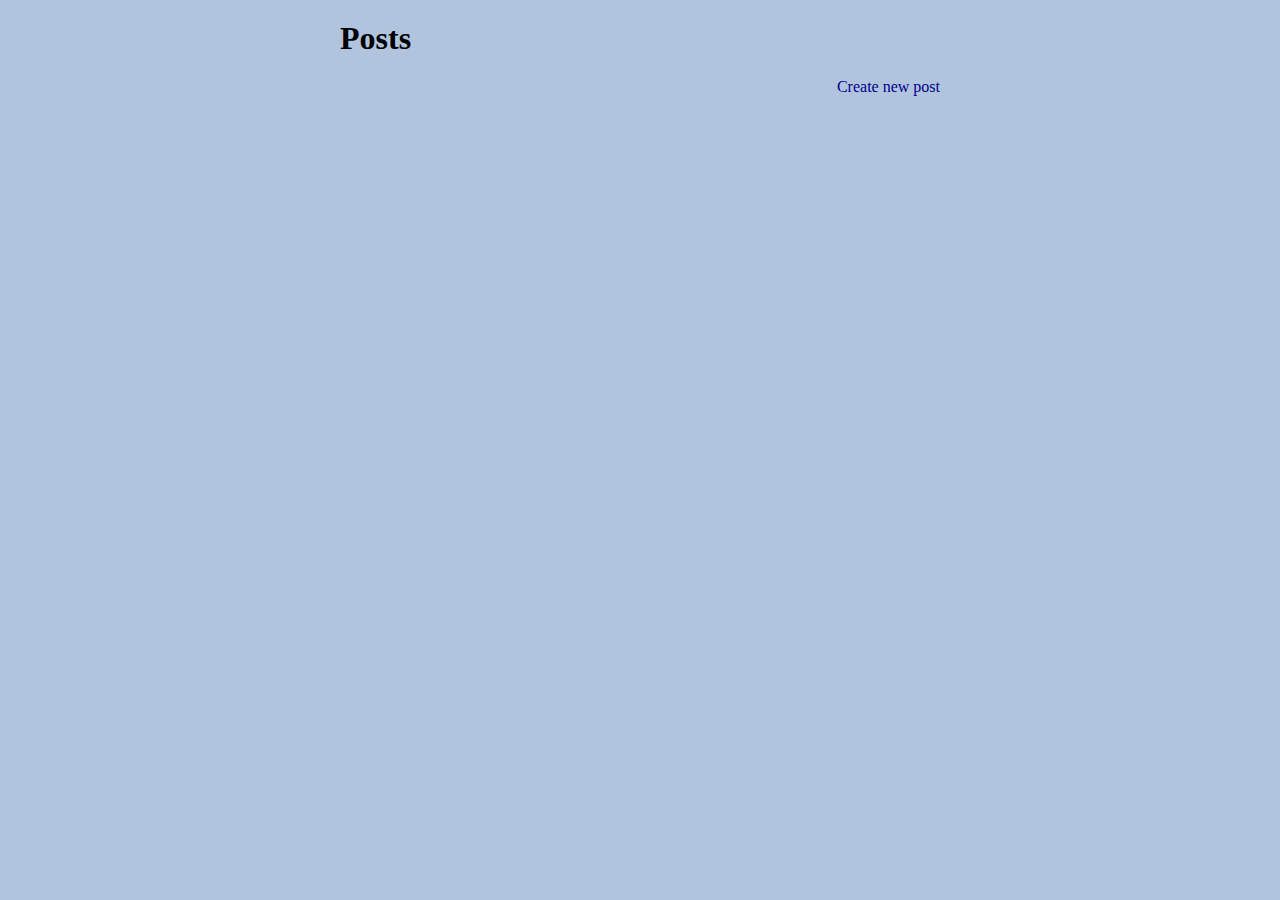
==== admin/index.html @ 8f459bb6 "first commit?" ====
<html lang="en">
<head>
    <meta charset="UTF-8">
    <meta name="viewport" content="width=device-width, initial-scale=1.0">
    <title>Document</title>
    <link rel="stylesheet" href="css/style.css">
</head>
<body>

    <div id="container">
        <h1>Posts</h1>
    
        <nav id="main-nav">
            <a href="create-post.html">Create new post</a>
        </nav>
    
        <ul id="post-list">
            <!-- <li class="list-group-item">
                    <p>Cras justo odio <br> <span class="date">- 2021-12-12</span> </p>
                    
                    <div>
                        <a href="#">Update</a> |
                        <a href="#">Delete</a> 
                    </div>
                </li> -->
        </ul>
    
    </div>

    <script src="js/manage-posts.js"></script>
</body>
</html>
---- admin/css/style.css ----
* {
  box-sizing: border-box;
}

body {
  background-color: lightsteelblue;
}

#container {
  width: 600px;
  margin: 20px auto;
}

input,
textarea,
select {
  width: 100%;
  margin-bottom: 10px;
  border-radius: 5px;
  border: 1px solid #333;
}

input {
  padding: 10px;
}

form a {
  width: 100%;
  display: block;
  text-align: center;
}

a {
  text-decoration: none;
  color: darkblue;
}

a:hover {
  text-decoration: underline;
  color: rgba(42, 42, 187, 0.692);
}

#main-nav {
  width: 100%;
  display: flex;
  flex-direction: row-reverse;
}

#post-list li {
  width: 100%;
  padding: 10px;
  border: 1px solid #999;
  background-color: white;
  display: flex;
  justify-content: space-between;
}

#post-list li p {
  width: 450px;
}

#post-list li:first-child {
  border-top-left-radius: 10px;
  border-top-right-radius: 10px;
}

#post-list {
  padding: 0;
}

.date {
  font-style: italic;
  font-weight: 600;
  color: #aaa;
}
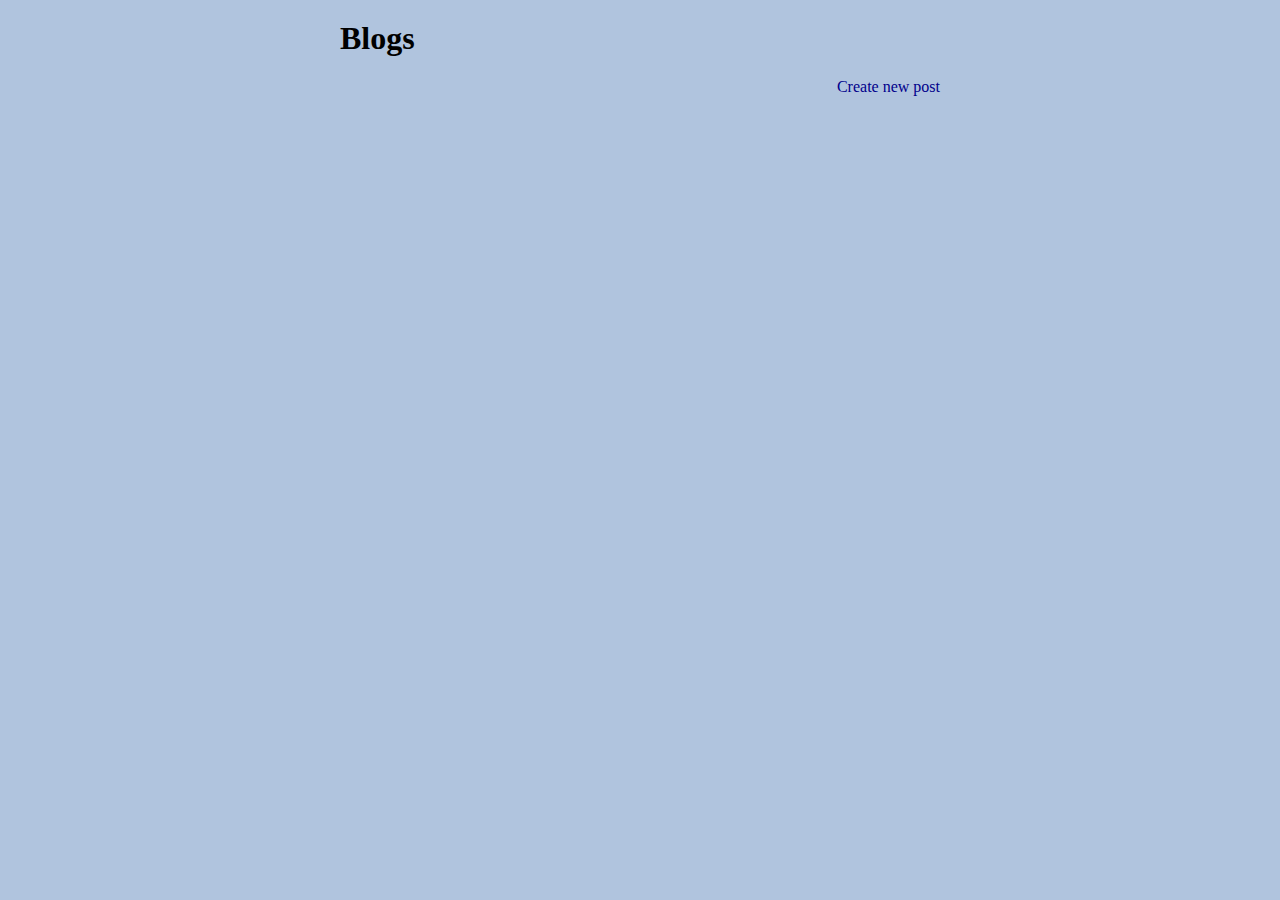
==== commit 8e8cc5a3: "Master" ====
--- a/admin/index.html
+++ b/admin/index.html
@@ -6,27 +6,17 @@
     <link rel="stylesheet" href="css/style.css">
 </head>
 <body>
-
     <div id="container">
-        <h1>Posts</h1>
-    
+        <h1>Blogs</h1>
+        
         <nav id="main-nav">
             <a href="create-post.html">Create new post</a>
         </nav>
-    
-        <ul id="post-list">
-            <!-- <li class="list-group-item">
-                    <p>Cras justo odio <br> <span class="date">- 2021-12-12</span> </p>
-                    
-                    <div>
-                        <a href="#">Update</a> |
-                        <a href="#">Delete</a> 
-                    </div>
-                </li> -->
+
+        <ul id="blog-list">
         </ul>
-    
+
     </div>
-
     <script src="js/manage-posts.js"></script>
 </body>
 </html>--- a/admin/css/style.css
+++ b/admin/css/style.css
@@ -1,75 +1,81 @@
 * {
-  box-sizing: border-box;
+    box-sizing: border-box;
 }
 
 body {
-  background-color: lightsteelblue;
+    background-color: lightsteelblue;
 }
 
+
 #container {
-  width: 600px;
-  margin: 20px auto;
+    width: 600px;
+    margin: 20px auto;
 }
 
 input,
 textarea,
 select {
-  width: 100%;
-  margin-bottom: 10px;
-  border-radius: 5px;
-  border: 1px solid #333;
+    width: 100%;
+    margin-bottom: 10px;
+    border-radius: 5px;
+    border: 1px solid #333;
 }
 
 input {
-  padding: 10px;
+    padding: 10px;
 }
 
 form a {
-  width: 100%;
-  display: block;
-  text-align: center;
+    width: 100%;
+    display: block;
+    text-align: center;
 }
 
 a {
-  text-decoration: none;
-  color: darkblue;
+    text-decoration: none;
+    color: darkblue;
 }
 
 a:hover {
-  text-decoration: underline;
-  color: rgba(42, 42, 187, 0.692);
+    text-decoration: underline;
+    color: rgba(42, 42, 187, 0.692);
 }
 
 #main-nav {
-  width: 100%;
-  display: flex;
-  flex-direction: row-reverse;
+    width: 100%;
+    display: flex;
+    flex-direction: row-reverse;
 }
 
-#post-list li {
-  width: 100%;
-  padding: 10px;
-  border: 1px solid #999;
-  background-color: white;
-  display: flex;
-  justify-content: space-between;
+#blog-list li {
+    width: 100%;
+    padding: 10px;
+    border: 1px solid #999;
+    background-color: white;
+    display: flex;
+    justify-content: space-between;
 }
 
-#post-list li p {
-  width: 450px;
+#blog-list li p {
+    width: 450px;
 }
 
-#post-list li:first-child {
-  border-top-left-radius: 10px;
-  border-top-right-radius: 10px;
+#blog-list li:first-child {
+    border-top-left-radius: 10px;
+    border-top-right-radius: 10px;
 }
 
-#post-list {
-  padding: 0;
+#blog-list {
+    padding: 0;
 }
 
 .date {
-  font-style: italic;
-  font-weight: 600;
-  color: #aaa;
+    font-style: italic;
+    font-weight: 600;
+    color: #aaa;
 }
+
+table, th, td {
+    border:1px solid black;
+    border-collapse: collapse;
+  }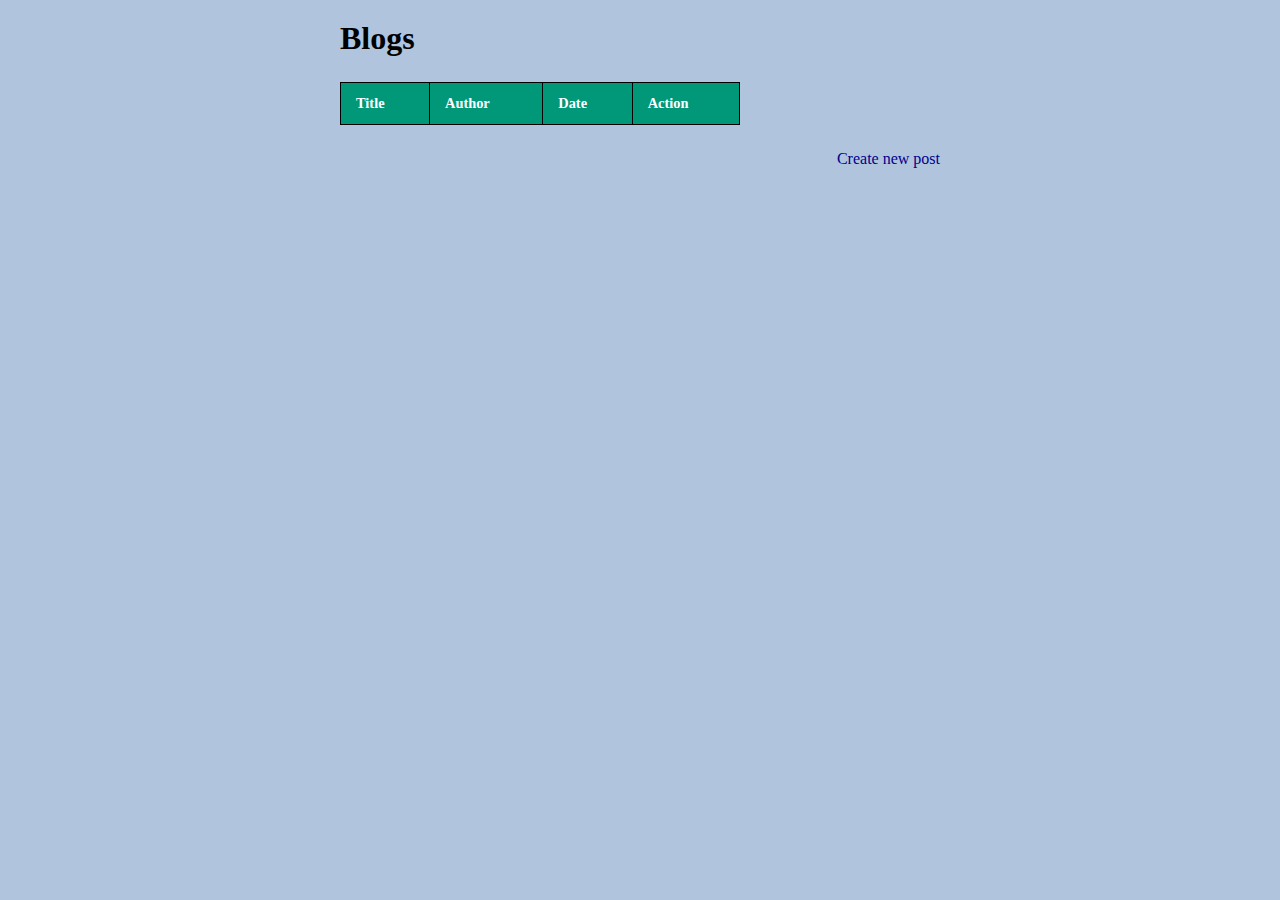
==== commit 8270ed83: "Påbörjad CSS" ====
--- a/admin/index.html
+++ b/admin/index.html
@@ -8,6 +8,24 @@
 <body>
     <div id="container">
         <h1>Blogs</h1>
+
+        <table class="content-table">
+    
+    <thead>
+         
+        <tr>
+            <th>Title</th>
+            <th>Author</th>
+            <th>Date</th>
+            <th>Action</th>
+          <tr>
+    
+    </thead>
+
+          <tbody id="data">
+
+          </tbody>
+        </table>
         
         <nav id="main-nav">
             <a href="create-post.html">Create new post</a>
--- a/admin/css/style.css
+++ b/admin/css/style.css
@@ -78,4 +78,23 @@
 table, th, td {
     border:1px solid black;
     border-collapse: collapse;
-  }+}
+
+.content-table{
+    border-collapse: collapse;
+    margin: 25px 0;
+    font-size: 0.9em;
+    min-width: 400px;
+}
+
+.content-table thead tr{
+    background-color: #009879;
+    color: white;
+    text-align: left;
+    font-weight: bold;
+}
+
+.content-table th,
+.content-table td{
+    padding:12px 15px;
+}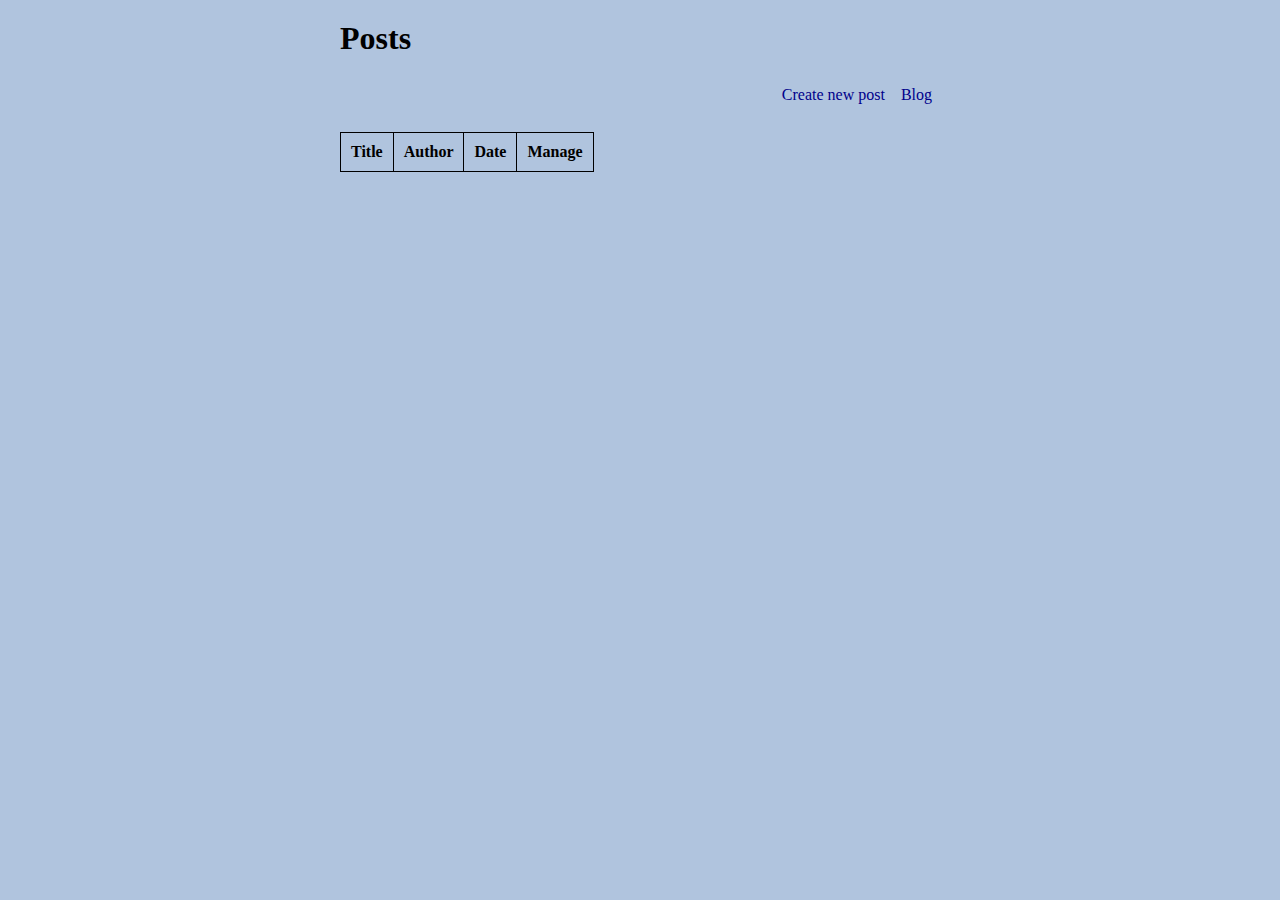
==== commit dbad766e: "adminpage formatted" ====
--- a/admin/index.html
+++ b/admin/index.html
@@ -1,40 +1,65 @@
 <html lang="en">
+
 <head>
     <meta charset="UTF-8">
     <meta name="viewport" content="width=device-width, initial-scale=1.0">
     <title>Document</title>
     <link rel="stylesheet" href="css/style.css">
 </head>
+
 <body>
+
     <div id="container">
-        <h1>Blogs</h1>
+        <h1>Posts</h1>
 
-        <table class="content-table">
-    
-    <thead>
-         
-        <tr>
-            <th>Title</th>
-            <th>Author</th>
-            <th>Date</th>
-            <th>Action</th>
-          <tr>
-    
-    </thead>
-
-          <tbody id="data">
-
-          </tbody>
-        </table>
-        
         <nav id="main-nav">
+            <a href="../index.html">Blog</a>
             <a href="create-post.html">Create new post</a>
         </nav>
 
-        <ul id="blog-list">
+        <table id="table">
+            <thead>
+                <tr>
+                    <!-- (tr) Table row-->
+                    <th>Title</th> <!-- (th) Table head-->
+                    <th>Author</th>
+                    <th>Date</th>
+                    <th>Manage</th>
+                </tr>
+            </thead>
+
+            <tbody id="post-list">
+                <!-- We want to generate this part dynamically in JS -->
+                <!-- <tr> 						
+            				<td>3</td>				
+            				<td>12 12 12</td>
+            			</tr> -->
+            </tbody>
+        </table>
+
+        <ul>
+            <!-- 
+                <li class="list-group-item">
+                    <p>
+                    ${post.title}<br> 
+                    by ${post.author} <br>
+                    <span class="date">${post.date}</span> <br><br>
+                    ${post.content} <br><br>
+                    Tags: ${post.tags} 
+                    </p>
+                    
+                    <div>
+                        <a href="#">Update</a> |
+                        <a href="#">Delete</a>
+                    </div>
+                </li>
+                
+                 -->
         </ul>
 
     </div>
+
     <script src="js/manage-posts.js"></script>
 </body>
+
 </html>--- a/admin/css/style.css
+++ b/admin/css/style.css
@@ -1,100 +1,91 @@
 * {
-    box-sizing: border-box;
+  box-sizing: border-box;
 }
 
 body {
-    background-color: lightsteelblue;
+  background-color: lightsteelblue;
 }
 
+#container {
+  width: 600px;
+  margin: 20px auto;
+}
 
-#container {
-    width: 600px;
-    margin: 20px auto;
+#main-nav {
+  display: flex;
+  justify-content: right;
+}
+
+#main-nav a {
+  padding: 8px;
 }
 
 input,
 textarea,
 select {
-    width: 100%;
-    margin-bottom: 10px;
-    border-radius: 5px;
-    border: 1px solid #333;
+  width: 100%;
+  margin-bottom: 10px;
+  border-radius: 5px;
+  border: 1px solid #333;
 }
 
 input {
-    padding: 10px;
+  padding: 10px;
 }
 
 form a {
-    width: 100%;
-    display: block;
-    text-align: center;
+  width: 100%;
+  display: block;
+  text-align: center;
 }
 
 a {
-    text-decoration: none;
-    color: darkblue;
+  text-decoration: none;
+  color: darkblue;
 }
 
 a:hover {
-    text-decoration: underline;
-    color: rgba(42, 42, 187, 0.692);
+  text-decoration: underline;
+  color: rgba(42, 42, 187, 0.692);
 }
 
 #main-nav {
-    width: 100%;
-    display: flex;
-    flex-direction: row-reverse;
+  width: 100%;
+  display: flex;
+  flex-direction: row-reverse;
 }
 
-#blog-list li {
-    width: 100%;
-    padding: 10px;
-    border: 1px solid #999;
-    background-color: white;
-    display: flex;
-    justify-content: space-between;
+/** #post-list li {
+  width: 100%;
+  padding: 10px;
+  border: 1px solid #999;
+  background-color: white;
+  display: flex;
+  justify-content: space-between;
 }
 
-#blog-list li p {
-    width: 450px;
+#post-list li p {
+  width: 450px;
 }
 
-#blog-list li:first-child {
-    border-top-left-radius: 10px;
-    border-top-right-radius: 10px;
+#post-list li:first-child {
+  border-top-left-radius: 10px;
+  border-top-right-radius: 10px;
 }
 
-#blog-list {
-    padding: 0;
+#post-list {
+  padding: 0;
+}
+*/
+
+table,
+th,
+td {
+  border: 1px solid;
+  padding: 10px;
 }
 
-.date {
-    font-style: italic;
-    font-weight: 600;
-    color: #aaa;
+table {
+  margin-top: 20px;
+  border-collapse: collapse;
 }
-
-table, th, td {
-    border:1px solid black;
-    border-collapse: collapse;
-}
-
-.content-table{
-    border-collapse: collapse;
-    margin: 25px 0;
-    font-size: 0.9em;
-    min-width: 400px;
-}
-
-.content-table thead tr{
-    background-color: #009879;
-    color: white;
-    text-align: left;
-    font-weight: bold;
-}
-
-.content-table th,
-.content-table td{
-    padding:12px 15px;
-}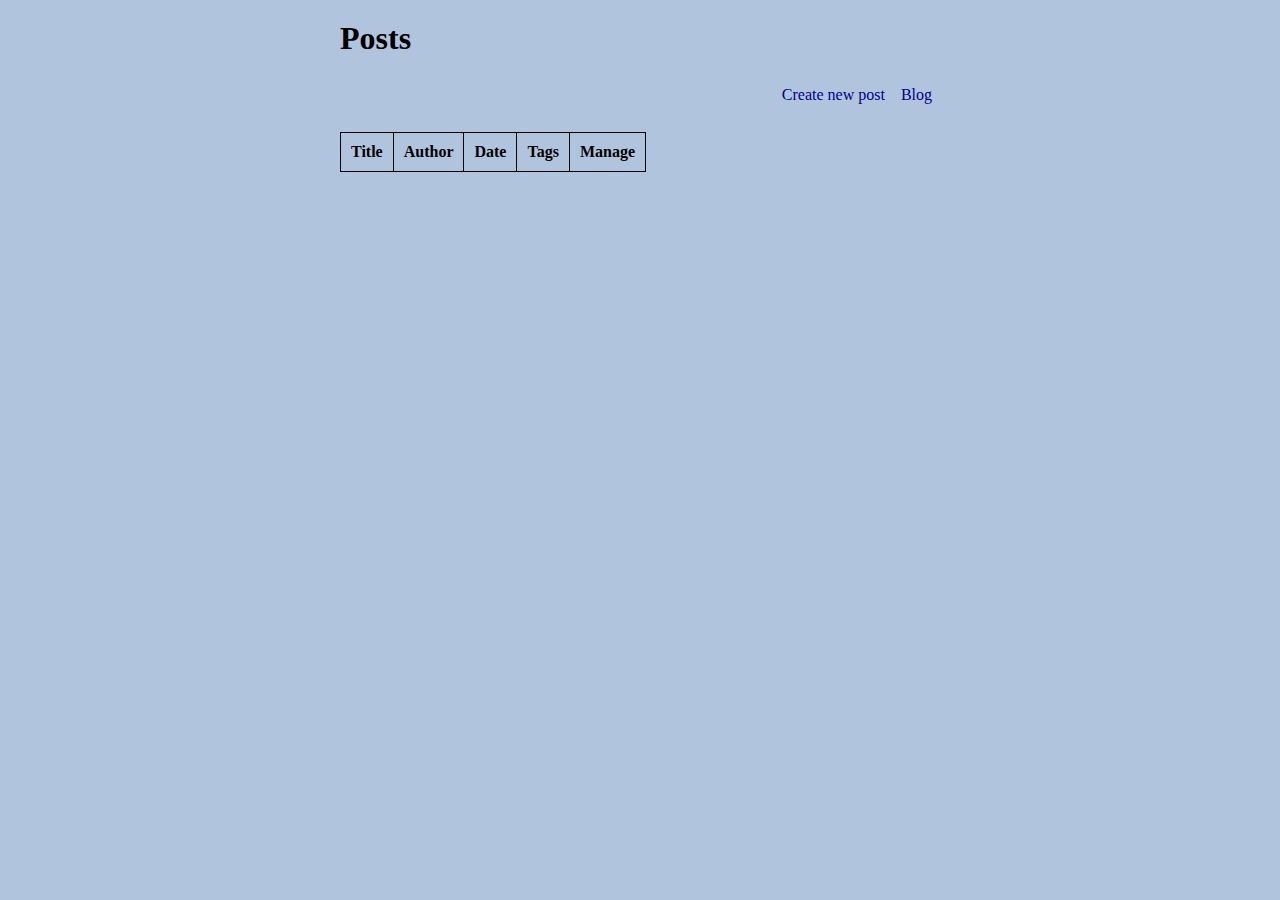
==== commit acd87995: "added tags to admin-index" ====
--- a/admin/index.html
+++ b/admin/index.html
@@ -20,41 +20,22 @@
         <table id="table">
             <thead>
                 <tr>
-                    <!-- (tr) Table row-->
-                    <th>Title</th> <!-- (th) Table head-->
+                    
+                    <th>Title</th> 
                     <th>Author</th>
                     <th>Date</th>
+                    <th>Tags</th>
                     <th>Manage</th>
                 </tr>
             </thead>
 
             <tbody id="post-list">
-                <!-- We want to generate this part dynamically in JS -->
-                <!-- <tr> 						
-            				<td>3</td>				
-            				<td>12 12 12</td>
-            			</tr> -->
+                
             </tbody>
         </table>
 
         <ul>
-            <!-- 
-                <li class="list-group-item">
-                    <p>
-                    ${post.title}<br> 
-                    by ${post.author} <br>
-                    <span class="date">${post.date}</span> <br><br>
-                    ${post.content} <br><br>
-                    Tags: ${post.tags} 
-                    </p>
-                    
-                    <div>
-                        <a href="#">Update</a> |
-                        <a href="#">Delete</a>
-                    </div>
-                </li>
-                
-                 -->
+            
         </ul>
 
     </div>
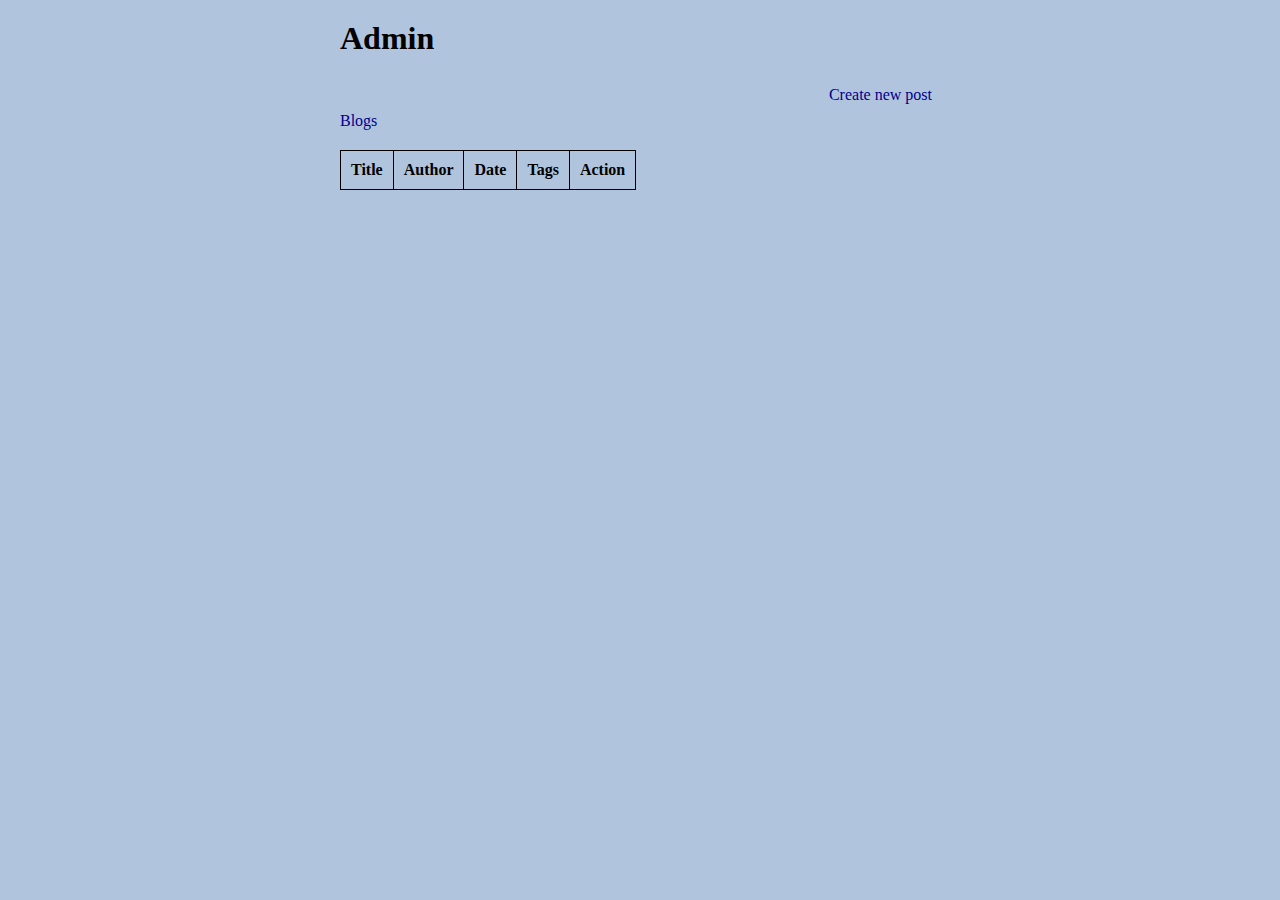
==== commit ed8a8f30: "All Javascript Fixat" ====
--- a/admin/index.html
+++ b/admin/index.html
@@ -1,46 +1,43 @@
 <html lang="en">
-
 <head>
     <meta charset="UTF-8">
     <meta name="viewport" content="width=device-width, initial-scale=1.0">
     <title>Document</title>
     <link rel="stylesheet" href="css/style.css">
 </head>
-
 <body>
-
     <div id="container">
-        <h1>Posts</h1>
+        <h1>Admin</h1>
 
         <nav id="main-nav">
-            <a href="../index.html">Blog</a>
             <a href="create-post.html">Create new post</a>
         </nav>
 
-        <table id="table">
-            <thead>
-                <tr>
-                    
-                    <th>Title</th> 
-                    <th>Author</th>
-                    <th>Date</th>
-                    <th>Tags</th>
-                    <th>Manage</th>
-                </tr>
-            </thead>
+        <nav id="main-nav2">
+            <a href="../index.html">Blogs</a>
+        </nav>
 
-            <tbody id="post-list">
-                
-            </tbody>
+        <table class="content-table">
+    
+    <thead>
+         
+        <tr>
+            <th>Title</th>
+            <th>Author</th>
+            <th>Date</th>
+            <th>Tags</th>
+            <th>Action</th>
+          <tr>
+
+    
+    </thead>
+
+          <tbody id="data">
+
+          </tbody>
         </table>
-
-        <ul>
-            
-        </ul>
-
+        
     </div>
-
     <script src="js/manage-posts.js"></script>
 </body>
-
 </html>